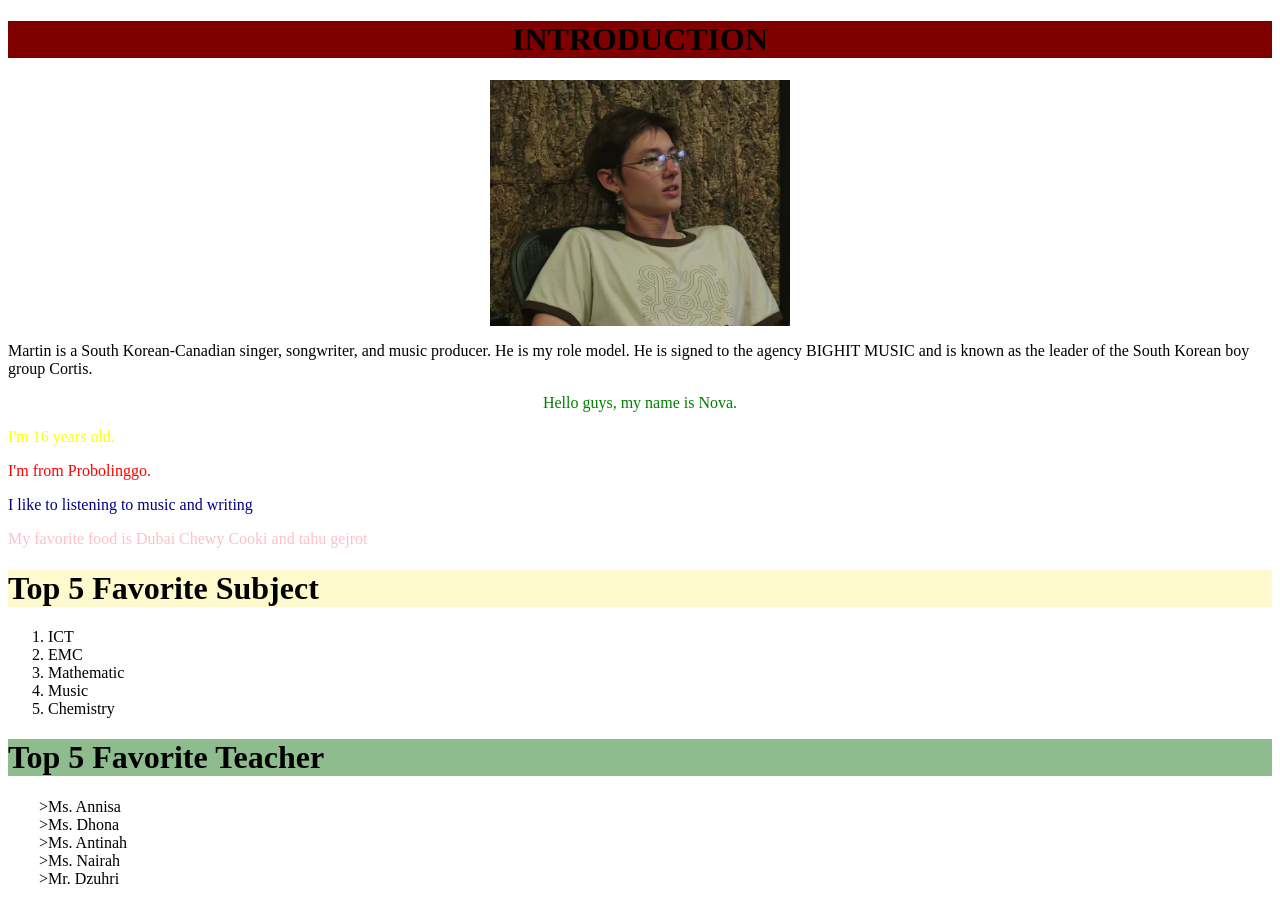
==== index.html @ b81a2d16 "nambahin gambar dan file index" ====
<!DOCTYPE html>
<html lang="en">
<head>
    <meta charset="UTF-8">
    <meta name="viewport" content="width=device-width, initial-scale=1.0">
    <title>Document</title>
</head>
<body>
       <h1 style="background-color:maroon;; text-align:center">INTRODUCTION</h1>
    <img src="martin.jpg" alt="Martin-Cortis" width="300" length="600" style="display: block;margin-left: auto;margin-right: auto">
    <p>Martin is a South Korean-Canadian singer, songwriter, and music producer. He is my role model. He is signed to the agency BIGHIT MUSIC and is known as the leader of the South Korean boy group Cortis.</p>
    <p style="color:Green;text-align:center">Hello guys, my name is Nova.</p>
    <p style="color:yellow">I'm 16 years old.</p>
    <p style="color:red;text-align:left">I'm from Probolinggo.</p>
    <P style="color:navy">I like to listening to music and writing</p>
    <p style="color:pink">My favorite food is Dubai Chewy Cooki and tahu gejrot</p>

    <h1 style="background-color:lemonchiffon">Top 5 Favorite Subject</h1>
    <ol>
      <li>ICT</li>
      <li>EMC</li>
      <li>Mathematic</li>
      <li>Music</li>
      <li>Chemistry</li>
    </ol>
    <!-- bisa coment -->
    <h1 style="background-color:darkseagreen">Top 5 Favorite Teacher</h1>
    <ul style="list-style-type:'>'">
      <li> Ms. Annisa</li>
      <li> Ms. Dhona</li>
      <li> Ms. Antinah</li>
      <li> Ms. Nairah</li>
      <li> Mr. Dzuhri</li>

</body>
</html>
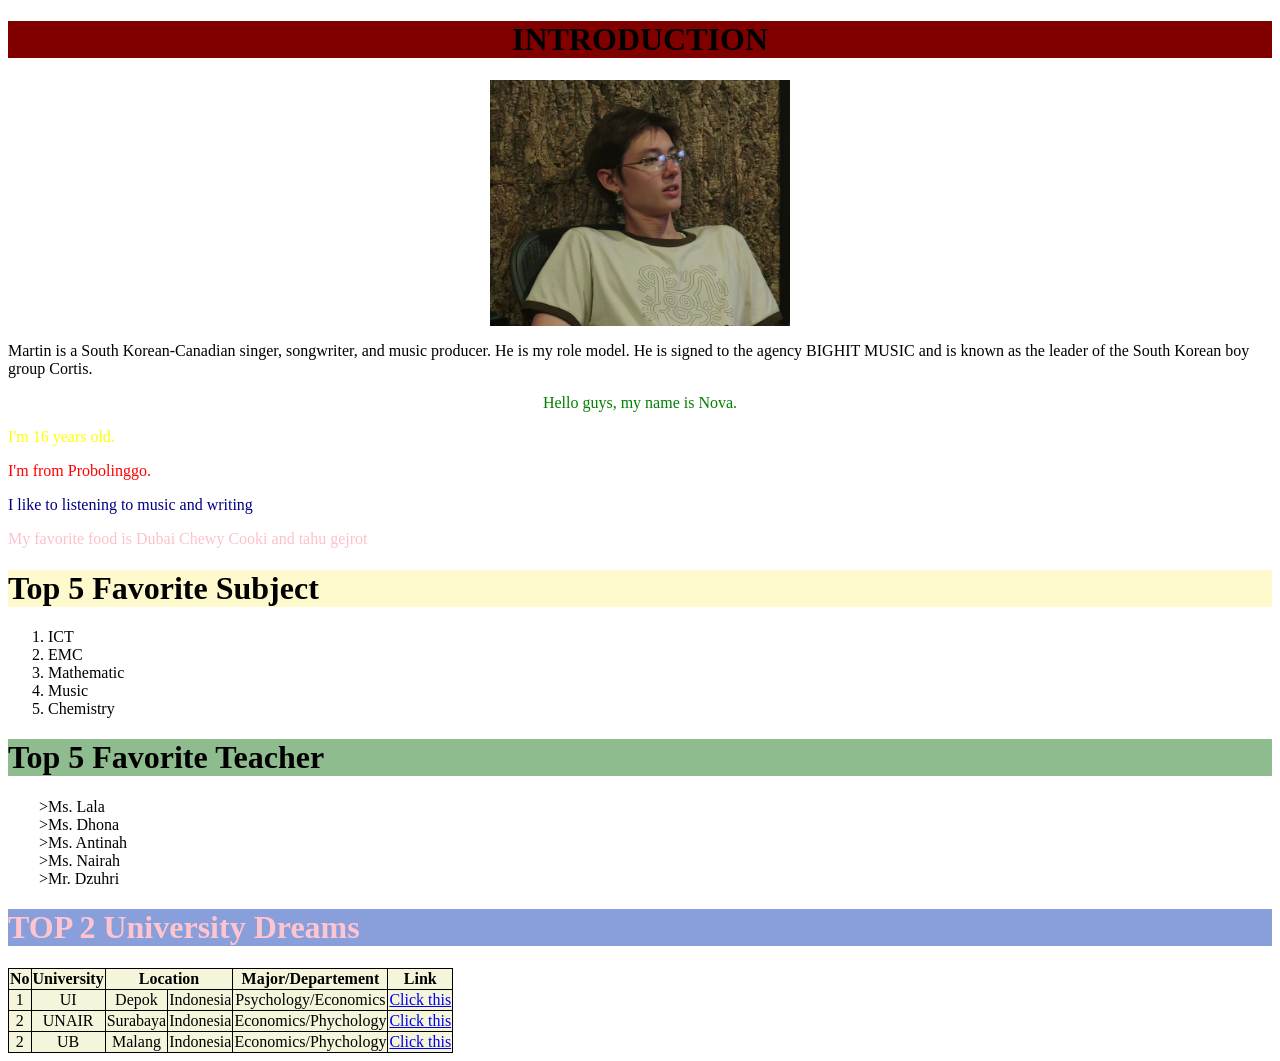
==== commit 8a7cfcae: "css" ====
--- a/index.html
+++ b/index.html
@@ -3,7 +3,19 @@
 <head>
     <meta charset="UTF-8">
     <meta name="viewport" content="width=device-width, initial-scale=1.0">
-    <title>Document</title>
+    <title>WEB-NOVA</title>
+    <style>
+      table,th, td {
+        border: 1px solid black;
+        background-color: beige;
+        border-collapse: collapse;
+        width:auto;
+        text-align:center;
+        border-radius:10px 
+        padding: 5px;
+      
+      }
+    </style>
 </head>
 <body>
        <h1 style="background-color:maroon;; text-align:center">INTRODUCTION</h1>
@@ -26,11 +38,62 @@
     <!-- bisa coment -->
     <h1 style="background-color:darkseagreen">Top 5 Favorite Teacher</h1>
     <ul style="list-style-type:'>'">
-      <li> Ms. Annisa</li>
+      <li> Ms. Lala</li>
       <li> Ms. Dhona</li>
       <li> Ms. Antinah</li>
       <li> Ms. Nairah</li>
       <li> Mr. Dzuhri</li>
+    </ul>
+
+  <!-- This is for Nova's table -->
+  
+  <h1 style="background-color: rgb(137, 159, 220);color:rgb(255, 196, 206);">TOP 2 University Dreams</h1>
+
+  <table>
+
+  <!-- rows untuk header -->
+
+    <tr>
+      <th>No</th>
+      <th>University</th>
+      <th colspan="2">Location</th>
+      <th>Major/Departement</th>
+      <th>Link</th>
+    </tr>
+
+    <!-- rows untuk data -->
+    <tr>
+      <td>1</td>
+      <td>UI</td>
+      <td>Depok</td>
+      <td>Indonesia</td>
+      <td>Psychology/Economics</td>
+      <td>
+        <a href="https://www.ui.ac.id/">Click this </a>
+      </td>
+    </tr>
+    <tr>
+      <td>2</td>
+      <td>UNAIR</td>
+      <td>Surabaya</td>
+      <td>Indonesia</td>
+      <td>Economics/Phychology</td>
+       <td>
+        <a href="https://unair.ac.id/">Click this </a>
+      </td>
+    </tr>
+
+    <tr>
+       <td>2</td>
+      <td>UB</td>
+      <td>Malang</td>
+      <td>Indonesia</td>
+      <td>Economics/Phychology</td>
+       <td>
+        <a href="https:ub.html">Click this </a>
+    </tr>
+  </table>
 
 </body>
-</html>+</html>
+
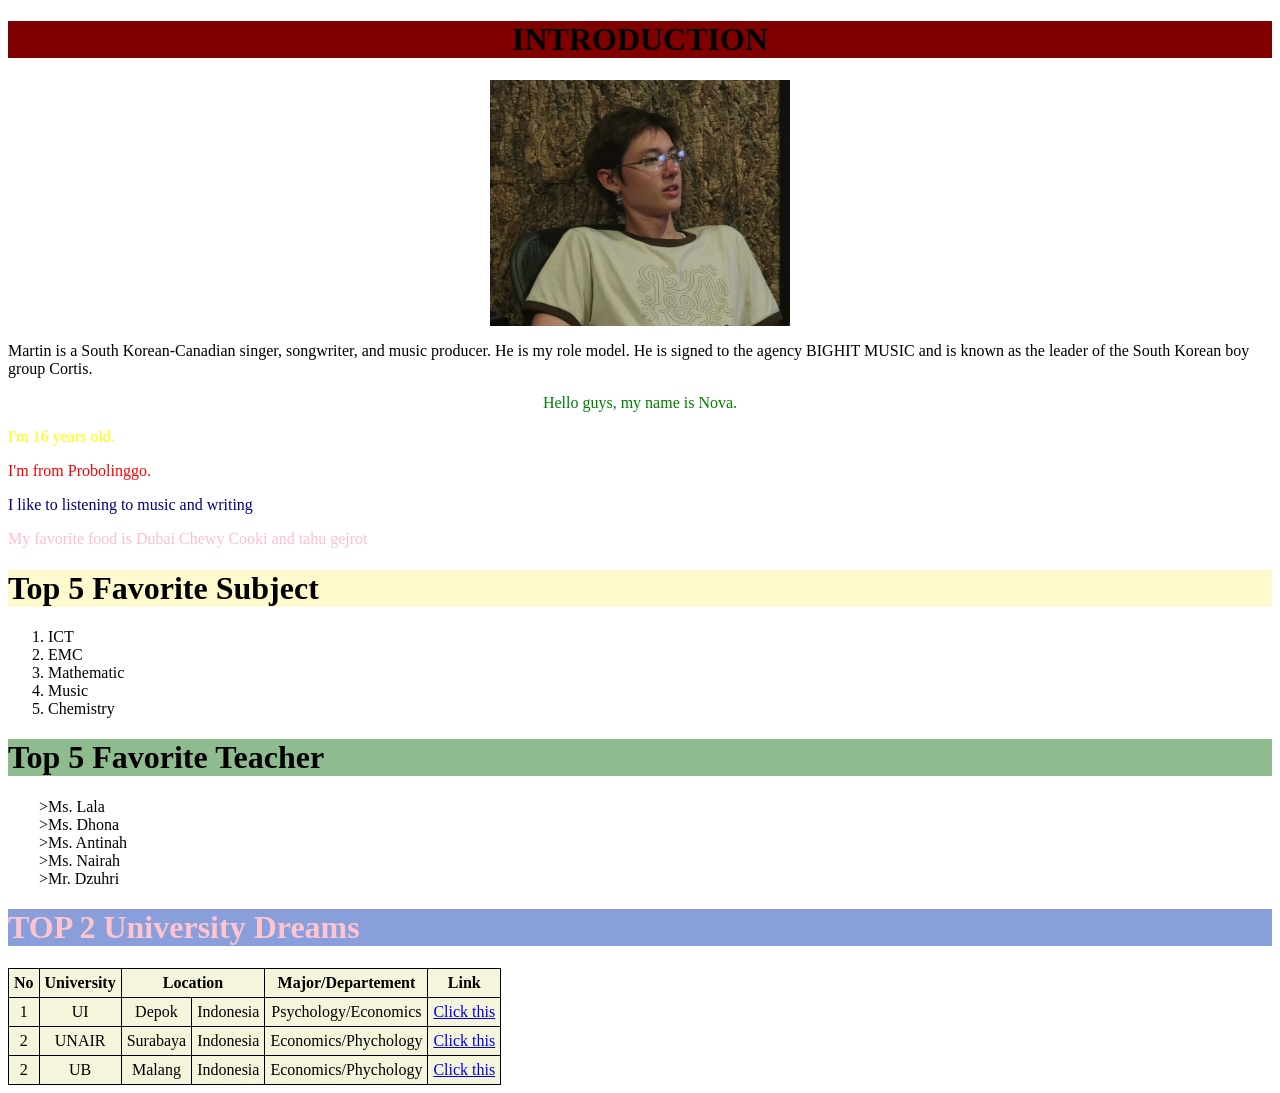
==== commit 4b485bf2: "fact" ====
--- a/index.html
+++ b/index.html
@@ -3,7 +3,7 @@
 <head>
     <meta charset="UTF-8">
     <meta name="viewport" content="width=device-width, initial-scale=1.0">
-    <title>WEB-NOVA</title>
+    <title><WEB-NOVA11A></title>
     <style>
       table,th, td {
         border: 1px solid black;
@@ -11,9 +11,8 @@
         border-collapse: collapse;
         width:auto;
         text-align:center;
-        border-radius:10px 
-        padding: 5px;
-      
+        border-radius:10px;
+        padding:5px;
       }
     </style>
 </head>
